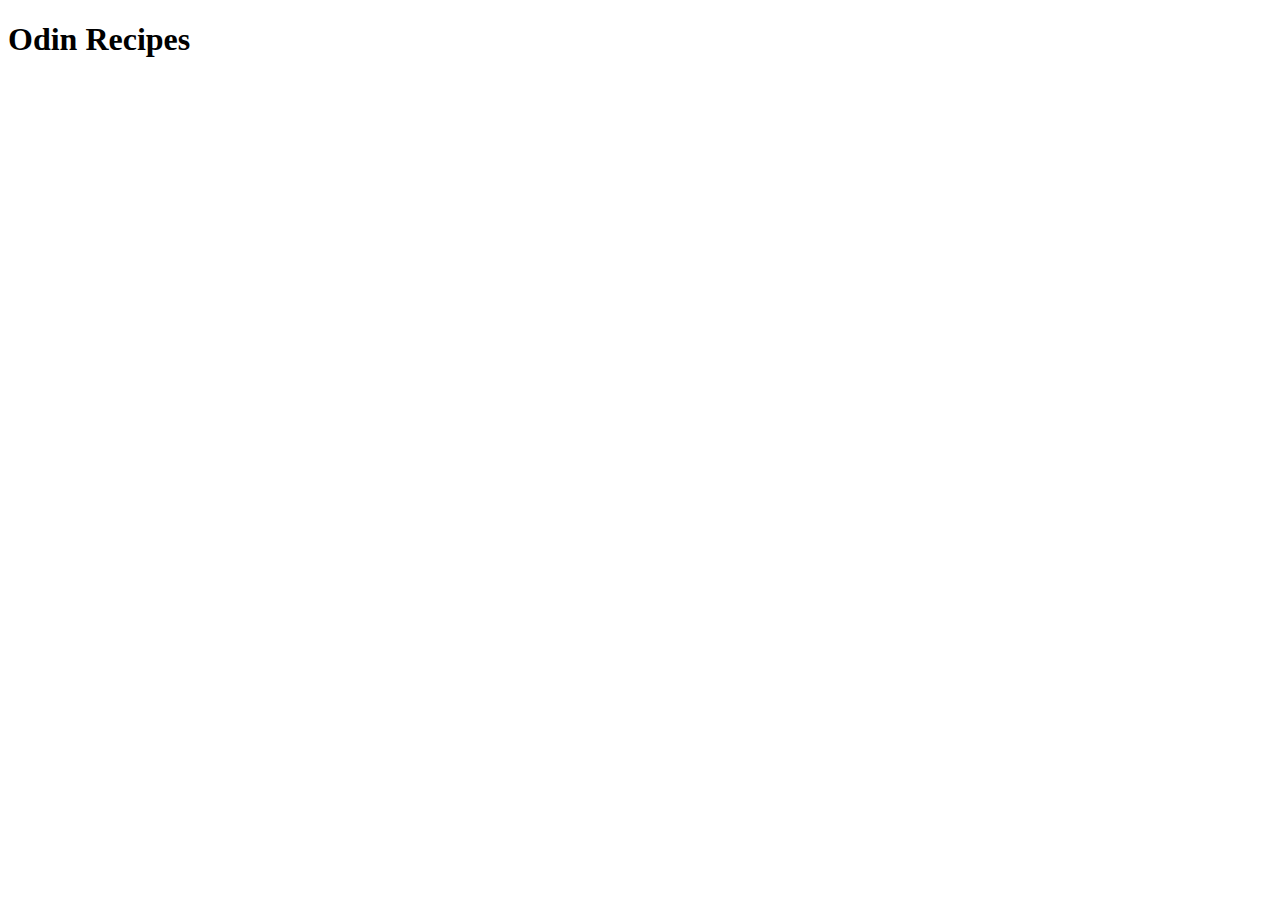
==== index.html @ a26ed257 "Add Recipe pages, index Page and README.md files" ====
<!DOCTYPE html>
<html lang="en">
<head>
    <meta charset="UTF-8">
    <meta name="viewport" content="width=device-width, initial-scale=1.0">
    <title>Odin Recipes</title>
</head>
<body>
    <h1>Odin Recipes</h1>
</body>
</html>
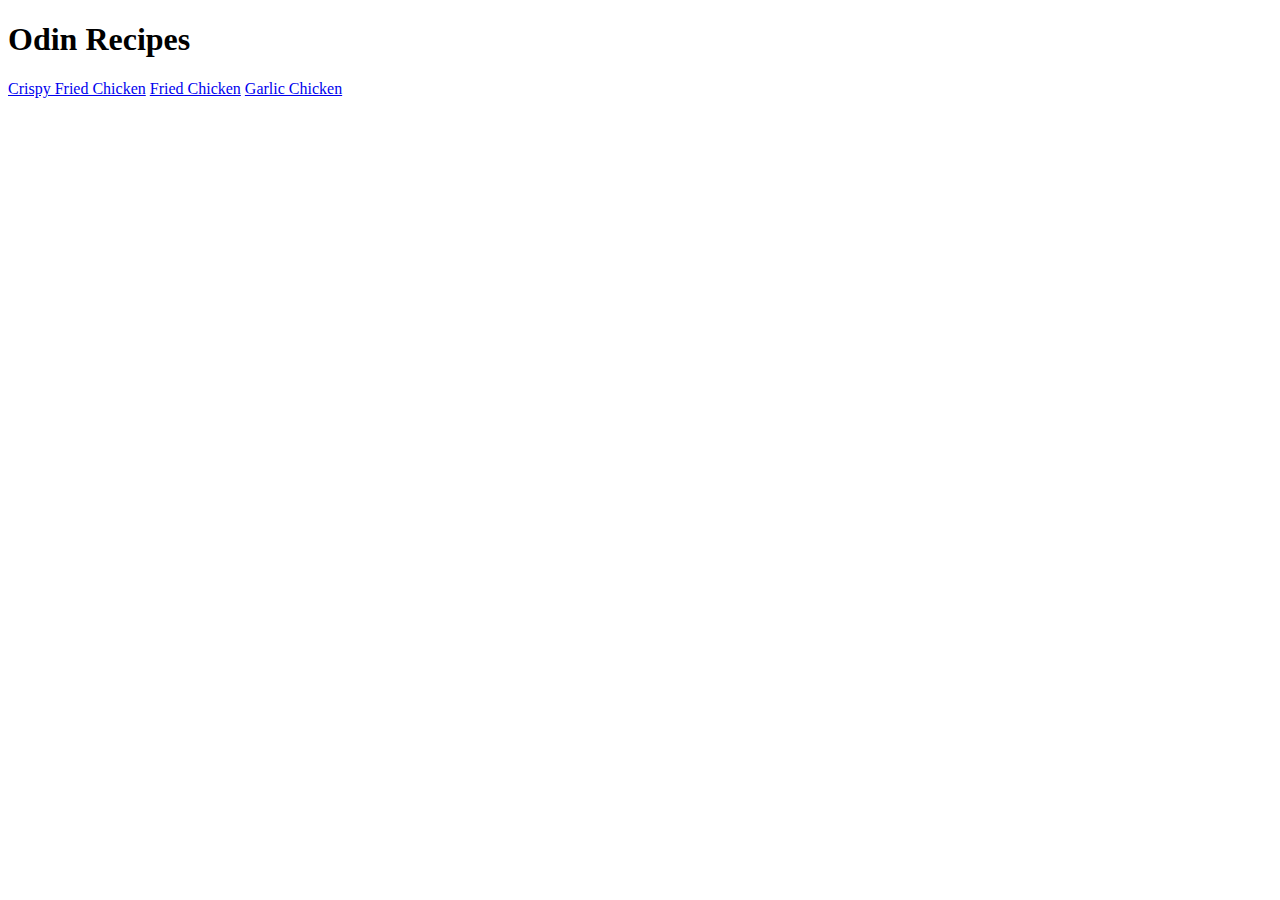
==== commit 59a718a8: "Update recipe links in homepage and update recipe name" ====
--- a/index.html
+++ b/index.html
@@ -7,5 +7,8 @@
 </head>
 <body>
     <h1>Odin Recipes</h1>
+    <a href="./recipes/CrispyFriedChicken.html">Crispy Fried Chicken</a>
+    <a href="./recipes/FriedChicken.html">Fried Chicken</a>
+    <a href="./recipes/GarlicChicken.html">Garlic Chicken</a>
 </body>
 </html>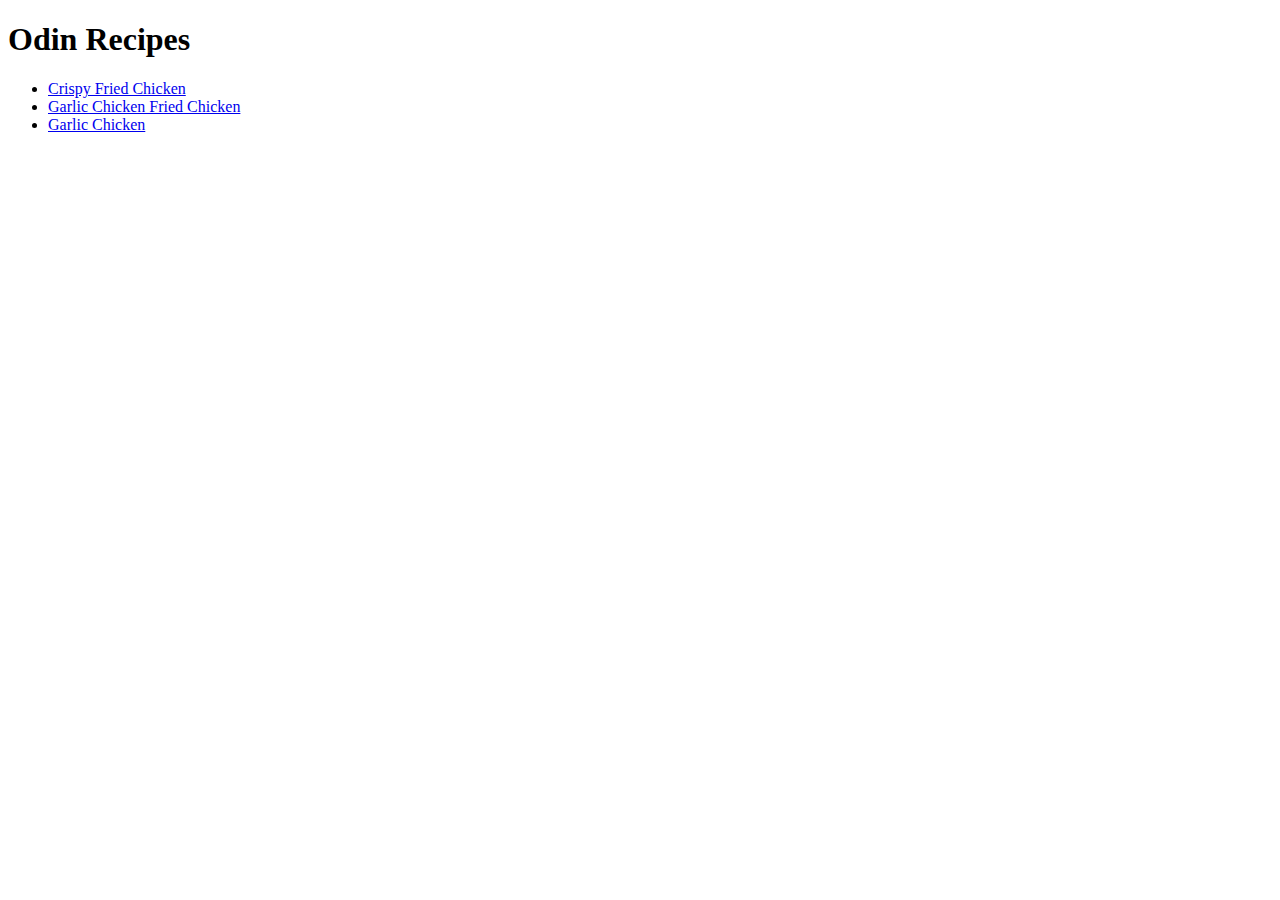
==== commit b9a4eeb4: "Update recipe Desription, image, ingrediants & direction for Crispy Friied Chicken and Garlic chicke" ====
--- a/index.html
+++ b/index.html
@@ -7,8 +7,10 @@
 </head>
 <body>
     <h1>Odin Recipes</h1>
-    <a href="./recipes/CrispyFriedChicken.html">Crispy Fried Chicken</a>
-    <a href="./recipes/FriedChicken.html">Fried Chicken</a>
-    <a href="./recipes/GarlicChicken.html">Garlic Chicken</a>
+    <ul>
+        <li><a href="./recipes/CrispyFriedChicken.html">Crispy Fried Chicken</a></li>
+        <li><a href="./recipes/FriedChicken.html">Garlic Chicken Fried Chicken</a></li>
+        <li><a href="./recipes/GarlicChicken.html">Garlic Chicken</a></li>
+    </ul>
 </body>
 </html>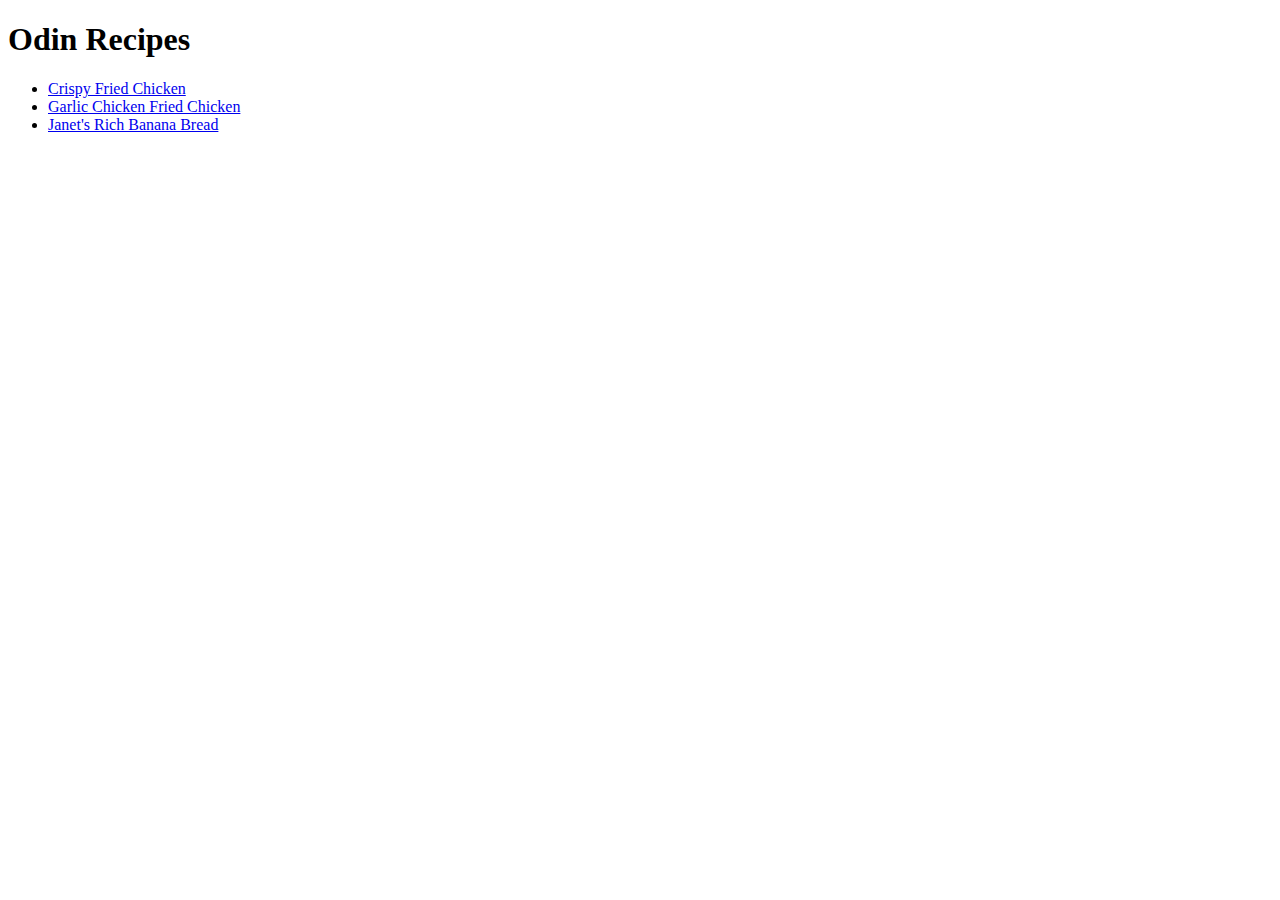
==== commit 786a57f6: "Add recipe 3 page" ====
--- a/index.html
+++ b/index.html
@@ -10,7 +10,7 @@
     <ul>
         <li><a href="./recipes/CrispyFriedChicken.html">Crispy Fried Chicken</a></li>
         <li><a href="./recipes/FriedChicken.html">Garlic Chicken Fried Chicken</a></li>
-        <li><a href="./recipes/GarlicChicken.html">Garlic Chicken</a></li>
+        <li><a href="./recipes/JanetRichBananaBread.html">Janet's Rich Banana Bread</a></li>
     </ul>
 </body>
 </html>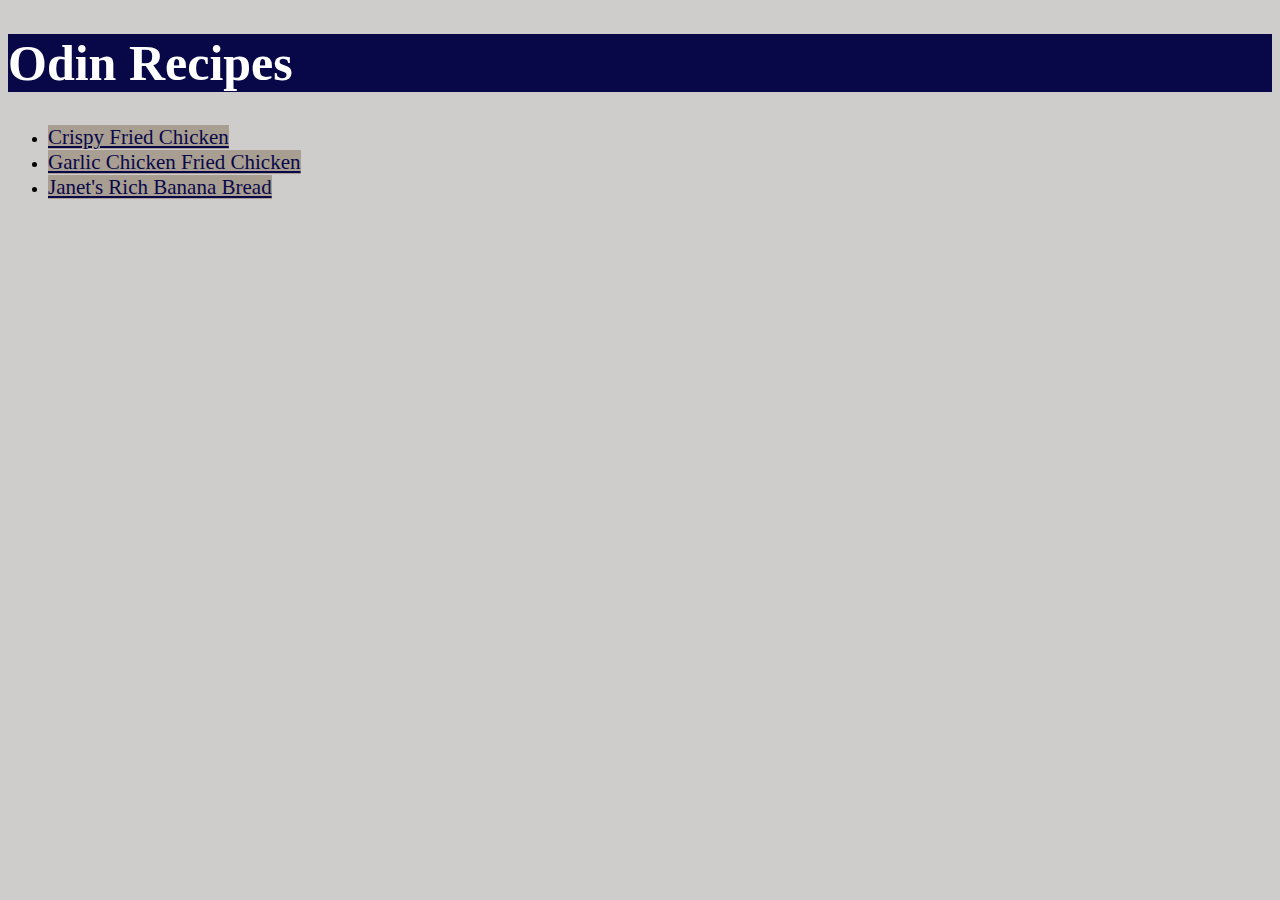
==== commit e0ca44a4: "Add Styles to recipe pages" ====
--- a/index.html
+++ b/index.html
@@ -4,13 +4,14 @@
     <meta charset="UTF-8">
     <meta name="viewport" content="width=device-width, initial-scale=1.0">
     <title>Odin Recipes</title>
+    <link rel="stylesheet" href="style.css">
 </head>
-<body>
-    <h1>Odin Recipes</h1>
+<body class="page">
+    <h1 class="Recipe-Title">Odin Recipes</h1>
     <ul>
-        <li><a href="./recipes/CrispyFriedChicken.html">Crispy Fried Chicken</a></li>
-        <li><a href="./recipes/FriedChicken.html">Garlic Chicken Fried Chicken</a></li>
-        <li><a href="./recipes/JanetRichBananaBread.html">Janet's Rich Banana Bread</a></li>
+        <li><a href="./recipes/CrispyFriedChicken.html" class="Recipe-List">Crispy Fried Chicken</a></li>
+        <li><a href="./recipes/GarlicChickenFriedChicken.html" class="Recipe-List">Garlic Chicken Fried Chicken</a></li>
+        <li><a href="./recipes/JanetRichBananaBread.html" class="Recipe-List">Janet's Rich Banana Bread</a></li>
     </ul>
 </body>
 </html>--- a/style.css
+++ b/style.css
@@ -0,0 +1,47 @@
+.fit-picture {
+    width: 800px;
+    height: auto;
+    border: 10px solid #ddd;
+    border-radius: 20px;
+    padding: 5px;
+    border-color: rgb(65, 62, 62);
+}
+
+.Recipe-Title{
+    font-family:'Times New Roman', Times, serif;
+    font-size: 50px;
+    color: white;
+    background-color: rgb(8, 8, 73);
+}
+
+.Recipe-List{
+    font-family: 'Times New Roman', Times, serif;
+    font-size: 21px;
+    font-weight: 200;
+    background-color: rgb(168, 158, 146);
+    color: rgb(8, 8, 73);
+}
+
+.page{
+    background-color: rgb(206, 205, 203);
+}
+
+h2{
+    background-color: rgb(8, 8, 73);
+    color:  rgb(255, 255, 255);
+    font-family: 'Times New Roman', Times, serif;
+    font-size: 21px;
+}
+
+.text{
+    font-family: 'Times New Roman', Times, serif;
+    font-size: 18px;
+    color: rgb(1, 1, 43);
+}
+
+h3{
+    background-color: rgb(8, 8, 73);
+    color:  rgb(255, 255, 255);
+    font-family: 'Times New Roman', Times, serif;
+    font-size: 19px;
+}